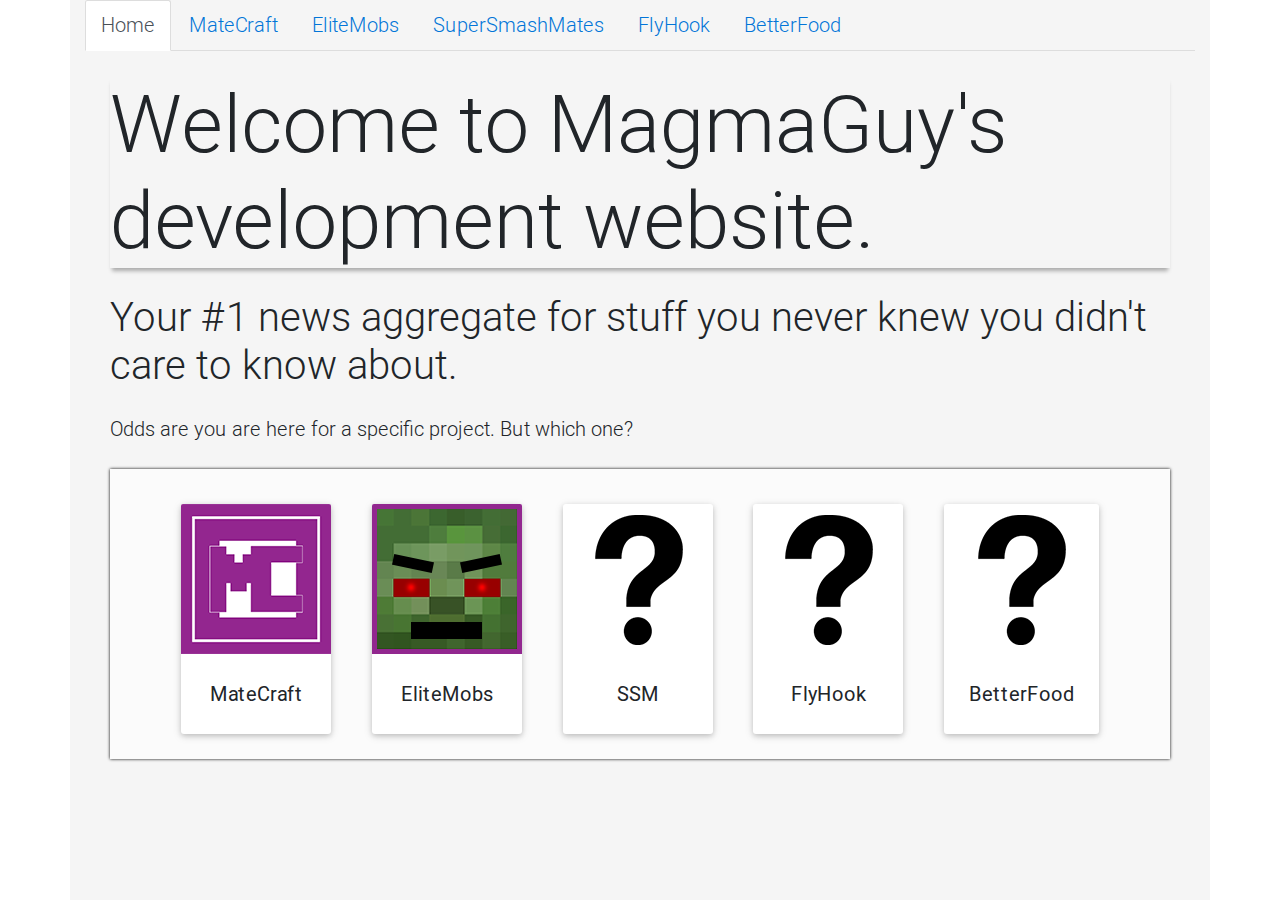
==== index.html @ 5d68d2ce "Initial commit" ====
<!DOCTYPE html>
<html lang="en">
<head>
<!-- Font -->
<link rel="stylesheet" type="text/css" href="//fonts.googleapis.com/css?family=Open+Sans"/>
<title>MagmaGuy's dev hub | EliteMobs | MateCraft | Super Smash Mates | FlyHook | BetterFood</title>
<meta charset="utf-8">
<meta name="viewport" content="width=device-width, initial-scale=1">
<link rel="stylesheet" href="https://maxcdn.bootstrapcdn.com/bootstrap/3.3.7/css/bootstrap.min.css">
<script src="https://ajax.googleapis.com/ajax/libs/jquery/3.2.1/jquery.min.js"></script>
<script src="https://maxcdn.bootstrapcdn.com/bootstrap/3.3.7/js/bootstrap.min.js"></script>

<!-- Font Awesome -->
<link rel="stylesheet" href="https://maxcdn.bootstrapcdn.com/font-awesome/4.7.0/css/font-awesome.min.css">
<!-- Bootstrap core CSS -->
<link href="css/bootstrap.min.css" rel="stylesheet">
<!-- Material Design Bootstrap -->
<link href="css/mdb.min.css" rel="stylesheet">
<!-- Your custom styles (optional) -->
<link href="css/style.css" rel="stylesheet">

<!-- Custom stylesheet -->
<link rel="stylesheet" type="text/css" href="maincss.css">
</head>
<body>
<div class="container">
 <ul class="nav nav-tabs">
    <li class="nav-item"> <a class="nav-link active" href="index.html">Home</a> </li>
    <li class="nav-item"> <a class="nav-link" href="matecraft.html">MateCraft</a> </li>
    <li class="nav-item"> <a class="nav-link" href="elitemobs.html">EliteMobs</a> </li>
    <li class="nav-item"> <a class="nav-link" href="supersmashmates.html">SuperSmashMates</a> </li>
    <li class="nav-item"> <a class="nav-link" href="flyhook.html">FlyHook</a> </li>
     <li class="nav-item"> <a class="nav-link" href="betterfood.html">BetterFood</a> </li>
  </ul>
  <h1>Welcome to MagmaGuy's development website.</h1>
	<h2>Your #1 news aggregate for stuff you never knew you didn't care to know about.</h2>
  <p>Odds are you are here for a specific project. But which one?</p>
   <div id="links">
    <div class="row links-inner" id="cardContainer">
      <div class="card"> <a href="matecraft.html"><img src="img/matecraft.png" class="hoverable" alt="MateCraft"></a>
          <div class="card-block"><p>MateCraft</p></div>
      </div>
      <div class="card"> <a href="elitemobs.html"><img src="img/elitemobs.png" class="hoverable" alt="EliteMobs"></a>
          <div class="card-block"><p>EliteMobs</p></div>
      </div>
      <div class="card"> <a href="supersmashmates.html"><img src="img/no-img.png" class="hoverable" alt="Super Smash Mates" data-toggle="tooltip" title="SuperSmashMates"></a>
          <div class="card-block"><p data-toggle="tooltip" title="SuperSmashMates">SSM</p></div>
      </div>
      <div class="card"> <a href="flyhook.html"><img src="img/no-img.png" class="hoverable" alt="FlyHook"></a>
          <div class="card-block"><p>FlyHook</p></div>
      </div>
        <div class="card"> <a href="betterfood.html"><img src="img/no-img.png" class="hoverable" alt="BetterFood"></a>
            <div class="card-block"><p>BetterFood</p></div>
        </div>
    </div>
	</div>
</div>
</body>
</html>
---- css/style.css ----
/* Your custom styles */
---- maincss.css ----
@charset "utf-8";
/* CSS Document */

html {
	font-family: "Open Sans";
	height: 100%;
}
body {
	height: inherit;
}
body h1 {
	box-shadow: 0px 5px 4px -2px rgba(0,0,0,0.3);
	margin:25px;
	font-size: 80px;
}
body h2{
	margin: 25px;
	font-size: 40px;
}
body p {
	margin: 25px;
	font-size: 20px;
}
.nav {
	font-size: 20px;
}
.container {
	background-color: whitesmoke;
	height: inherit;
	width: 100%;
}
#links {
	padding-top: 30px;
	box-shadow: 0px 0px 3px black;
	background-color: #FBFBFB;
	margin: 25px;
}
.links-inner {
	display: flex;
	flex-wrap: wrap;
	justify-content: space-evenly;
}
.links-inner p {
	text-align: center;
}
.links-inner a {
	display: block;
	text-align: center;
}
#cardContainer {
	display: flex;
	flex-wrap: wrap;
	justify-content: space-evenly;
    padding: 5px;
	padding-bottom: 25px;
}
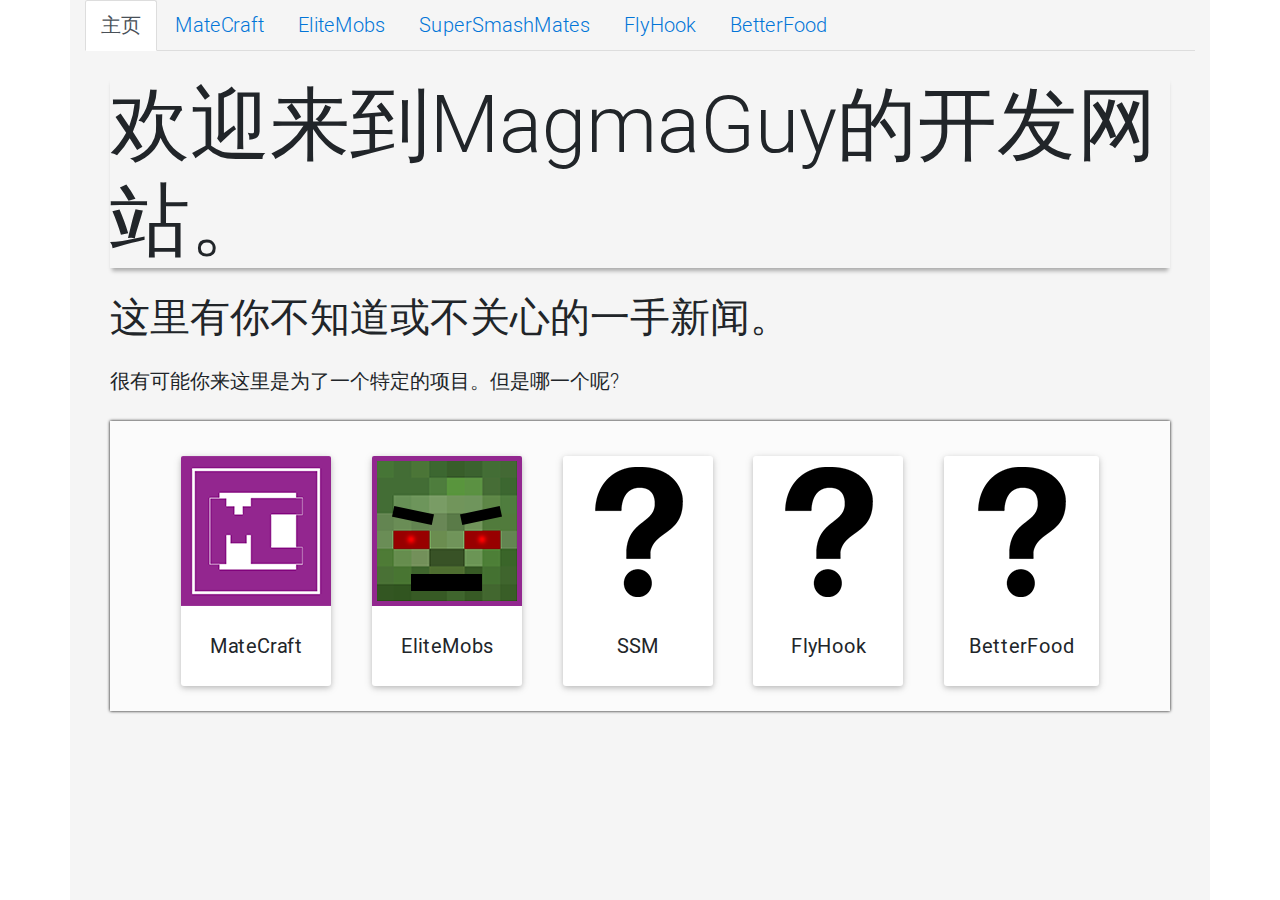
==== commit a82c2d45: "Add files via upload" ====
--- a/index.html
+++ b/index.html
@@ -1,9 +1,9 @@
 <!DOCTYPE html>
-<html lang="en">
+<html lang="cn">
 <head>
 <!-- Font -->
 <link rel="stylesheet" type="text/css" href="//fonts.googleapis.com/css?family=Open+Sans"/>
-<title>MagmaGuy's dev hub | EliteMobs | MateCraft | Super Smash Mates | FlyHook | BetterFood</title>
+<title>MagmaGuy的开发中心 | EliteMobs | MateCraft | Super Smash Mates | FlyHook | BetterFood</title>
 <meta charset="utf-8">
 <meta name="viewport" content="width=device-width, initial-scale=1">
 <link rel="stylesheet" href="https://maxcdn.bootstrapcdn.com/bootstrap/3.3.7/css/bootstrap.min.css">
@@ -25,16 +25,16 @@
 <body>
 <div class="container">
  <ul class="nav nav-tabs">
-    <li class="nav-item"> <a class="nav-link active" href="index.html">Home</a> </li>
+    <li class="nav-item"> <a class="nav-link active" href="index.html">主页</a> </li>
     <li class="nav-item"> <a class="nav-link" href="matecraft.html">MateCraft</a> </li>
     <li class="nav-item"> <a class="nav-link" href="elitemobs.html">EliteMobs</a> </li>
     <li class="nav-item"> <a class="nav-link" href="supersmashmates.html">SuperSmashMates</a> </li>
     <li class="nav-item"> <a class="nav-link" href="flyhook.html">FlyHook</a> </li>
      <li class="nav-item"> <a class="nav-link" href="betterfood.html">BetterFood</a> </li>
   </ul>
-  <h1>Welcome to MagmaGuy's development website.</h1>
-	<h2>Your #1 news aggregate for stuff you never knew you didn't care to know about.</h2>
-  <p>Odds are you are here for a specific project. But which one?</p>
+  <h1>欢迎来到MagmaGuy的开发网站。</h1>
+	<h2>这里有你不知道或不关心的一手新闻。</h2>
+  <p>很有可能你来这里是为了一个特定的项目。但是哪一个呢?</p>
    <div id="links">
     <div class="row links-inner" id="cardContainer">
       <div class="card"> <a href="matecraft.html"><img src="img/matecraft.png" class="hoverable" alt="MateCraft"></a>
